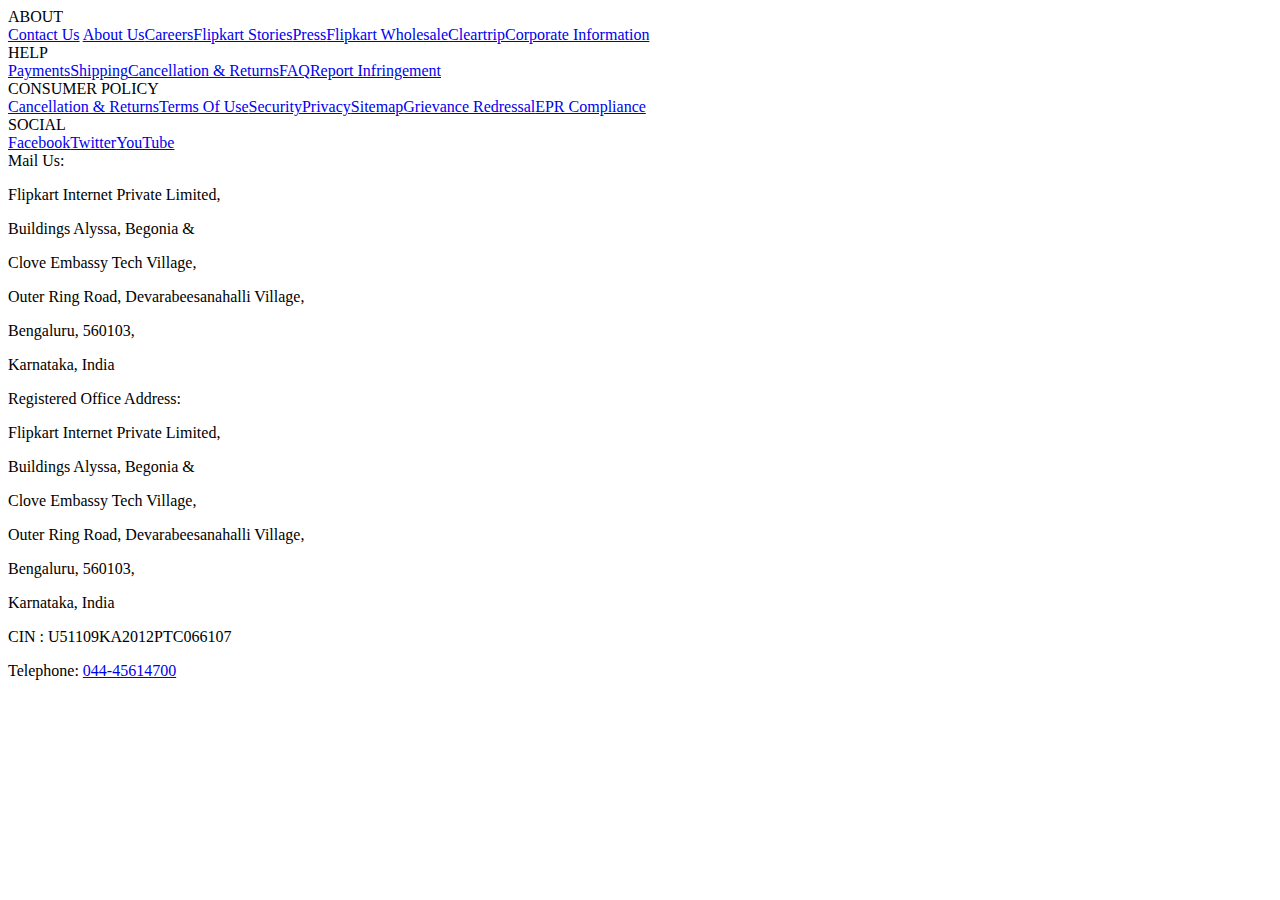
==== Footer Design/index.html @ a5bc16b6 "Add files via upload" ====
<!DOCTYPE html>
<html lang="en">
  <head>
    <meta charset="UTF-8" />
    <meta name="viewport" content="width=device-width, initial-scale=1.0" />
    <title>Document</title>
  </head>
  <body>
    <div class="_2WErco row">
      <div class="_2Brcj4">
        <div class="_3-dnWo">ABOUT</div>
        <a href="/helpcentre?otracker=undefined_footer_navlinks" class="_1arVWX"
          >Contact Us</a
        >
        <a href="https://corporate.flipkart.net/corporate-home" class="_1arVWX"
          >About Us</a
        ><a
          href="https://www.flipkartcareers.com/?otracker=undefined_footer_navlinks"
          class="_1arVWX"
          >Careers</a
        ><a
          href="http://stories.flipkart.com/?otracker=undefined_footer_navlinks"
          class="_1arVWX"
          >Flipkart Stories</a
        ><a
          href="http://stories.flipkart.com/category/top-stories/news/"
          class="_1arVWX"
          >Press</a
        ><a
          href="https://www.flipkartwholesale.com/?otracker=undefined_footer_navlinks"
          target="_blank"
          class="_1arVWX"
          rel="noopener noreferrer"
          >Flipkart Wholesale</a
        ><a
          href="https://www.cleartrip.com/"
          target="_blank"
          title="Cleartrip: #1 Site for Booking Flights Tickets, Buses &amp; Hotels Online"
          class="_1arVWX"
          rel="noopener noreferrer"
          >Cleartrip</a
        ><a href="/corporate-information" class="_1arVWX"
          >Corporate Information</a
        >
      </div>
      <div class="_2Brcj4">
        <div class="_3-dnWo">HELP</div>
        <a href="/pages/payments" class="_1arVWX">Payments</a
        ><a href="/pages/shipping" class="_1arVWX">Shipping</a
        ><a
          href="/helpcentre?catalog=55c9c6edb000002e002c1701&amp;view=CATALOG"
          class="_1arVWX"
          >Cancellation &amp; Returns</a
        ><a
          href="/helpcentre?catalog=55c9c8e2b0000023002c1702&amp;view=CATALOG"
          class="_1arVWX"
          >FAQ</a
        ><a
          href="https://seller.flipkart.com/fiv?otracker=undefined_footer_navlinks"
          class="_1arVWX"
          >Report Infringement</a
        >
      </div>
      <div class="_2Brcj4">
        <div class="_3-dnWo">CONSUMER POLICY</div>
        <a
          href="/pages/returnpolicy?otracker=undefined_footer_navlinks"
          class="_1arVWX"
          >Cancellation &amp; Returns</a
        ><a
          href="/pages/terms?otracker=undefined_footer_navlinks"
          class="_1arVWX"
          >Terms Of Use</a
        ><a
          href="/pages/paymentsecurity?otracker=undefined_footer_navlinks"
          class="_1arVWX"
          >Security</a
        ><a
          href="/pages/privacypolicy?otracker=undefined_footer_navlinks"
          class="_1arVWX"
          >Privacy</a
        ><a href="/sitemap?otracker=undefined_footer_navlinks" class="_1arVWX"
          >Sitemap</a
        ><a
          href="/pages/grievance-redressal-mechanism?otracker=undefined_footer_navlinks"
          class="_1arVWX"
          >Grievance Redressal</a
        ><a
          href="/pages/ewaste-compliance-tnc?otracker=undefined_footer_navlinks"
          class="_1arVWX"
          >EPR Compliance</a
        >
      </div>
      <div class="_2Brcj4">
        <div class="_3-dnWo">SOCIAL</div>
        <a href="https://www.facebook.com/flipkart" class="_1arVWX">Facebook</a
        ><a href="https://www.twitter.com/flipkart" class="_1arVWX">Twitter</a
        ><a href="https://www.youtube.com/flipkart" class="_1arVWX">YouTube</a>
      </div>
      <div class="_2Brcj4 address">
        <div class="_3JHi0r">
          <div class="_3-dnWo"><span>Mail Us:</span></div>
          <div class="_1U1qnR">
            <div class="_1LJS6T">
              <div class="_2NKhZn _1U1qnR">
                <p>Flipkart Internet Private Limited,</p>
                <p>Buildings Alyssa, Begonia &amp;</p>
                <p>Clove Embassy Tech Village,</p>
                <p>Outer Ring Road, Devarabeesanahalli Village,</p>
                <p>Bengaluru, 560103,</p>
                <p>Karnataka, India</p>
              </div>
            </div>
          </div>
        </div>
      </div>
      <div class="_2Brcj4 address">
        <div class="_3IT4e6">
          <div class="_3-dnWo"><span>Registered Office Address:</span></div>
          <div class="_1U1qnR">
            <div class="_1LJS6T">
              <div class="_2NKhZn _1U1qnR">
                <p>Flipkart Internet Private Limited,</p>
                <p>Buildings Alyssa, Begonia &amp;</p>
                <p>Clove Embassy Tech Village,</p>
                <p>Outer Ring Road, Devarabeesanahalli Village,</p>
                <p>Bengaluru, 560103,</p>
                <p>Karnataka, India</p>
                <p>CIN : U51109KA2012PTC066107</p>
                <p>Telephone: <a href="tel:044-45614700">044-45614700</a></p>
              </div>
            </div>
          </div>
        </div>
      </div>
    </div>
  </body>
</html>
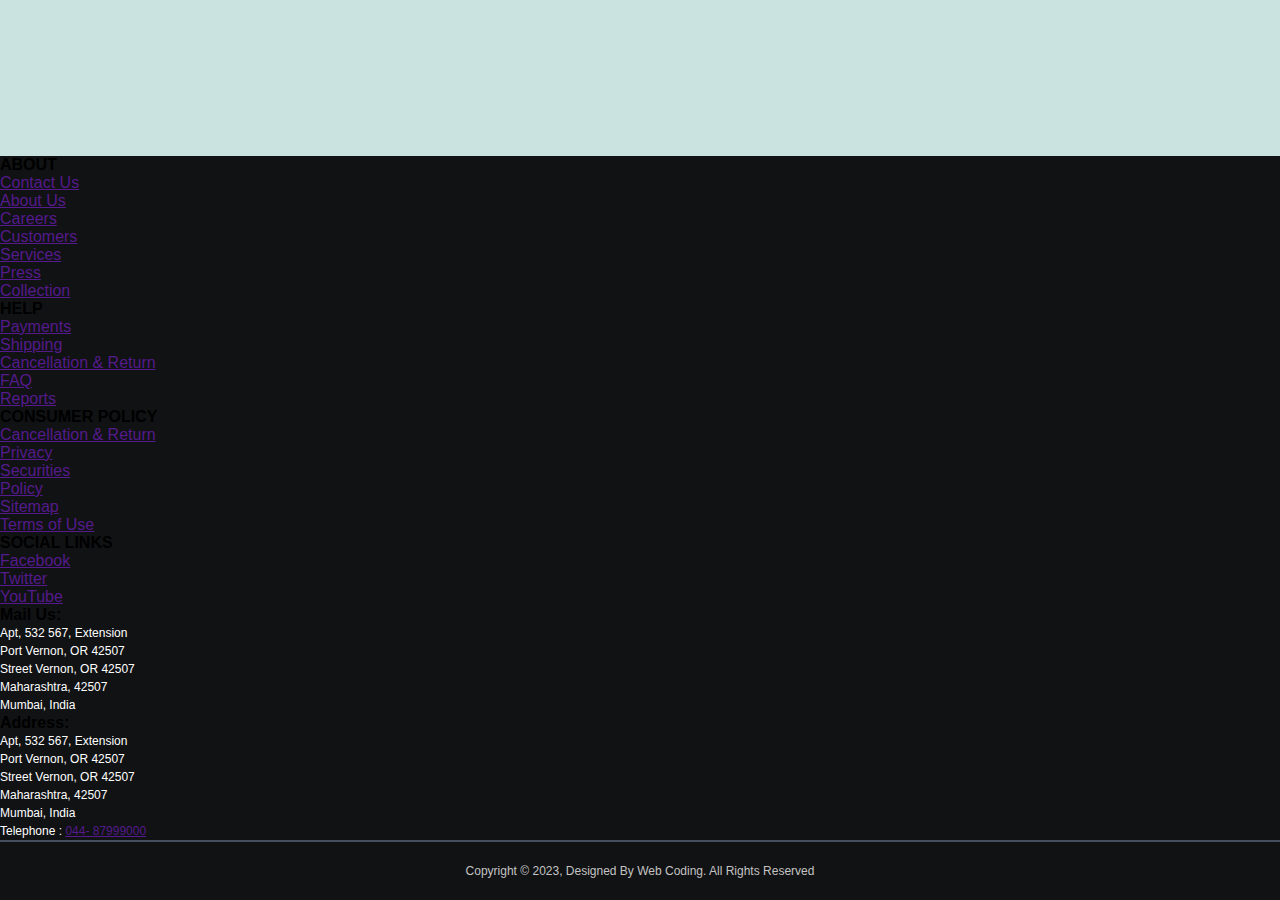
==== commit f5da8eac: "Update index.html" ====
--- a/Footer Design/index.html
+++ b/Footer Design/index.html
@@ -1,138 +1,93 @@
 <!DOCTYPE html>
 <html lang="en">
-  <head>
-    <meta charset="UTF-8" />
-    <meta name="viewport" content="width=device-width, initial-scale=1.0" />
-    <title>Document</title>
-  </head>
-  <body>
-    <div class="_2WErco row">
-      <div class="_2Brcj4">
-        <div class="_3-dnWo">ABOUT</div>
-        <a href="/helpcentre?otracker=undefined_footer_navlinks" class="_1arVWX"
-          >Contact Us</a
-        >
-        <a href="https://corporate.flipkart.net/corporate-home" class="_1arVWX"
-          >About Us</a
-        ><a
-          href="https://www.flipkartcareers.com/?otracker=undefined_footer_navlinks"
-          class="_1arVWX"
-          >Careers</a
-        ><a
-          href="http://stories.flipkart.com/?otracker=undefined_footer_navlinks"
-          class="_1arVWX"
-          >Flipkart Stories</a
-        ><a
-          href="http://stories.flipkart.com/category/top-stories/news/"
-          class="_1arVWX"
-          >Press</a
-        ><a
-          href="https://www.flipkartwholesale.com/?otracker=undefined_footer_navlinks"
-          target="_blank"
-          class="_1arVWX"
-          rel="noopener noreferrer"
-          >Flipkart Wholesale</a
-        ><a
-          href="https://www.cleartrip.com/"
-          target="_blank"
-          title="Cleartrip: #1 Site for Booking Flights Tickets, Buses &amp; Hotels Online"
-          class="_1arVWX"
-          rel="noopener noreferrer"
-          >Cleartrip</a
-        ><a href="/corporate-information" class="_1arVWX"
-          >Corporate Information</a
-        >
-      </div>
-      <div class="_2Brcj4">
-        <div class="_3-dnWo">HELP</div>
-        <a href="/pages/payments" class="_1arVWX">Payments</a
-        ><a href="/pages/shipping" class="_1arVWX">Shipping</a
-        ><a
-          href="/helpcentre?catalog=55c9c6edb000002e002c1701&amp;view=CATALOG"
-          class="_1arVWX"
-          >Cancellation &amp; Returns</a
-        ><a
-          href="/helpcentre?catalog=55c9c8e2b0000023002c1702&amp;view=CATALOG"
-          class="_1arVWX"
-          >FAQ</a
-        ><a
-          href="https://seller.flipkart.com/fiv?otracker=undefined_footer_navlinks"
-          class="_1arVWX"
-          >Report Infringement</a
-        >
-      </div>
-      <div class="_2Brcj4">
-        <div class="_3-dnWo">CONSUMER POLICY</div>
-        <a
-          href="/pages/returnpolicy?otracker=undefined_footer_navlinks"
-          class="_1arVWX"
-          >Cancellation &amp; Returns</a
-        ><a
-          href="/pages/terms?otracker=undefined_footer_navlinks"
-          class="_1arVWX"
-          >Terms Of Use</a
-        ><a
-          href="/pages/paymentsecurity?otracker=undefined_footer_navlinks"
-          class="_1arVWX"
-          >Security</a
-        ><a
-          href="/pages/privacypolicy?otracker=undefined_footer_navlinks"
-          class="_1arVWX"
-          >Privacy</a
-        ><a href="/sitemap?otracker=undefined_footer_navlinks" class="_1arVWX"
-          >Sitemap</a
-        ><a
-          href="/pages/grievance-redressal-mechanism?otracker=undefined_footer_navlinks"
-          class="_1arVWX"
-          >Grievance Redressal</a
-        ><a
-          href="/pages/ewaste-compliance-tnc?otracker=undefined_footer_navlinks"
-          class="_1arVWX"
-          >EPR Compliance</a
-        >
-      </div>
-      <div class="_2Brcj4">
-        <div class="_3-dnWo">SOCIAL</div>
-        <a href="https://www.facebook.com/flipkart" class="_1arVWX">Facebook</a
-        ><a href="https://www.twitter.com/flipkart" class="_1arVWX">Twitter</a
-        ><a href="https://www.youtube.com/flipkart" class="_1arVWX">YouTube</a>
-      </div>
-      <div class="_2Brcj4 address">
-        <div class="_3JHi0r">
-          <div class="_3-dnWo"><span>Mail Us:</span></div>
-          <div class="_1U1qnR">
-            <div class="_1LJS6T">
-              <div class="_2NKhZn _1U1qnR">
-                <p>Flipkart Internet Private Limited,</p>
-                <p>Buildings Alyssa, Begonia &amp;</p>
-                <p>Clove Embassy Tech Village,</p>
-                <p>Outer Ring Road, Devarabeesanahalli Village,</p>
-                <p>Bengaluru, 560103,</p>
-                <p>Karnataka, India</p>
-              </div>
+<head>
+    <meta charset="UTF-8">
+    <meta name="viewport" content="width=device-width, initial-scale=1.0">
+    <link rel="stylesheet" href="style.css">
+    <title>Responsive Footer Section - Web Coding</title>
+</head>
+<body>
+
+    <div class="footer">
+        <div class="row">
+            <div class="col">
+                <h4>ABOUT</h4>
+                <ul class="links">
+                    <li><a href="">Contact Us</a></li>
+                    <li><a href="">About Us</a></li>
+                    <li><a href="">Careers</a></li>
+                    <li><a href="">Customers</a></li>
+                    <li><a href="">Services</a></li>
+                    <li><a href="">Press</a></li>
+                    <li><a href="">Collection</a></li>
+                </ul>
             </div>
-          </div>
+            
+            <div class="col">
+                <h4>HELP</h4>
+                <ul class="links">
+                    <li><a href="">Payments</a></li>
+                    <li><a href="">Shipping</a></li>
+                    <li><a href="">Cancellation & Return</a></li>
+                    <li><a href="">FAQ</a></li>
+                    <li><a href="">Reports</a></li>
+                </ul>
+            </div>
+
+            <div class="col">
+                <h4>CONSUMER POLICY</h4>
+                <ul class="links">
+                    <li><a href="">Cancellation & Return</a></li>
+                    <li><a href="">Privacy</a></li>
+                    <li><a href="">Securities</a></li>
+                    <li><a href="">Policy</a></li>
+                    <li><a href="">Sitemap</a></li>
+                    <li><a href="">Terms of Use</a></li>
+                   
+                </ul>
+            </div>
+
+            <div class="col">
+                <h4>SOCIAL LINKS</h4>
+                <ul class="links">
+                    <li><a href="">Facebook</a></li>
+                    <li><a href="">Twitter</a></li>
+                    <li><a href="">YouTube</a></li>
+                   
+                </ul>
+            </div>
+
+            <div class="col seperator">
+                <h4>Mail Us:</h4>
+                <ul class="links">
+                    <p>Apt, 532 567, Extension</p>
+                    <p>Port Vernon, OR 42507</p>
+                    <p>Street Vernon, OR 42507</p>
+                    <p>Maharashtra, 42507</p>
+                    <p>Mumbai, India</p>
+                </ul>
+            </div>
+
+            <div class="col">
+                <h4>Address:</h4>
+                <ul class="links">
+                    <p>Apt, 532 567, Extension</p>
+                    <p>Port Vernon, OR 42507</p>
+                    <p>Street Vernon, OR 42507</p>
+                    <p>Maharashtra, 42507</p>
+                    <p>Mumbai, India</p>
+                    <p>Telephone : <a href="">044- 87999000</a> </p>
+                </ul>
+            </div>
+
+
         </div>
-      </div>
-      <div class="_2Brcj4 address">
-        <div class="_3IT4e6">
-          <div class="_3-dnWo"><span>Registered Office Address:</span></div>
-          <div class="_1U1qnR">
-            <div class="_1LJS6T">
-              <div class="_2NKhZn _1U1qnR">
-                <p>Flipkart Internet Private Limited,</p>
-                <p>Buildings Alyssa, Begonia &amp;</p>
-                <p>Clove Embassy Tech Village,</p>
-                <p>Outer Ring Road, Devarabeesanahalli Village,</p>
-                <p>Bengaluru, 560103,</p>
-                <p>Karnataka, India</p>
-                <p>CIN : U51109KA2012PTC066107</p>
-                <p>Telephone: <a href="tel:044-45614700">044-45614700</a></p>
-              </div>
-            </div>
-          </div>
+        <hr>
+
+        <div>
+            <p class="copyright">Copyright &copy; 2023, Designed By Web Coding. All Rights Reserved</p>
         </div>
-      </div>
     </div>
-  </body>
+    
+</body>
 </html>
--- a/Footer Design/style.css
+++ b/Footer Design/style.css
@@ -0,0 +1,132 @@
+   
+
+    * {
+      margin: 0;
+      padding: 0;
+      box-sizing: border-box;
+      font-family: 'Open Sans', sans-serif;
+      
+    }
+
+    body{
+        background: rgb(202, 226, 224);
+    }
+    
+    .footer {
+      position: absolute;
+      bottom: 0;
+      width: 100%;
+      background: #101214;
+     
+    }
+    
+    .footer .footer-row {
+      /* display: flex;
+      flex-wrap: wrap;
+      justify-content: space-between; */
+      display: grid;
+      grid-template-columns: repeat(6,1fr);
+      gap: 20px;
+      padding: 40px;
+      
+    }
+    
+    .footer-row .footer-col h4 {
+      color: #b3aeae;
+      font-size: 12px;
+      font-weight: 400;
+      margin-bottom: 12px;
+    }
+    
+    .footer-col .links li {
+      list-style: none;
+      
+    }
+    
+    .footer-col .links li a {
+      text-decoration: none;
+      color: #ffffff;
+      font-size: 12px;
+      font-weight: 550;
+      line-height: 18px;
+      
+    }
+
+     p{
+        font-size: 12px;
+        width: 180px;
+        font-weight: 500;
+        color: #ffffff;
+        line-height: 18px;
+        
+    }
+  
+    
+    .footer-col .links li a:hover {
+      text-decoration: underline;
+    }
+    
+    .line{
+        border-left: 1px solid grey;
+        padding-left: 30px;
+    }
+
+    hr{
+               
+        margin-bottom: 20px;
+        border: 1px solid #454d5e
+        
+       
+    }
+
+    .copyright {
+        text-align: center;
+        font-size: 12px;
+        color: #c5c3c3;
+        width: 100%;
+        margin-bottom: 20px;
+    }
+   
+    
+    @media (max-width: 792px) {
+      .footer {
+        position: relative;
+        bottom: 0;
+        left: 0;
+        width: 100%;
+        
+      }
+    
+      .footer .footer-row {
+        padding: 20px;
+        grid-template-columns: repeat(3,1fr);
+       
+      }
+
+
+    
+   
+    }
+    @media (max-width: 560px) {
+      .footer {
+        position: relative;
+        bottom: 0;
+        left: 0;
+        width: 100%;
+        
+      }
+    
+      .footer .footer-row {
+        padding: 20px;
+        grid-template-columns: auto;
+       
+      }
+
+  
+      .line{
+        border: 0;
+        padding: 0;
+      }
+    
+   
+    }